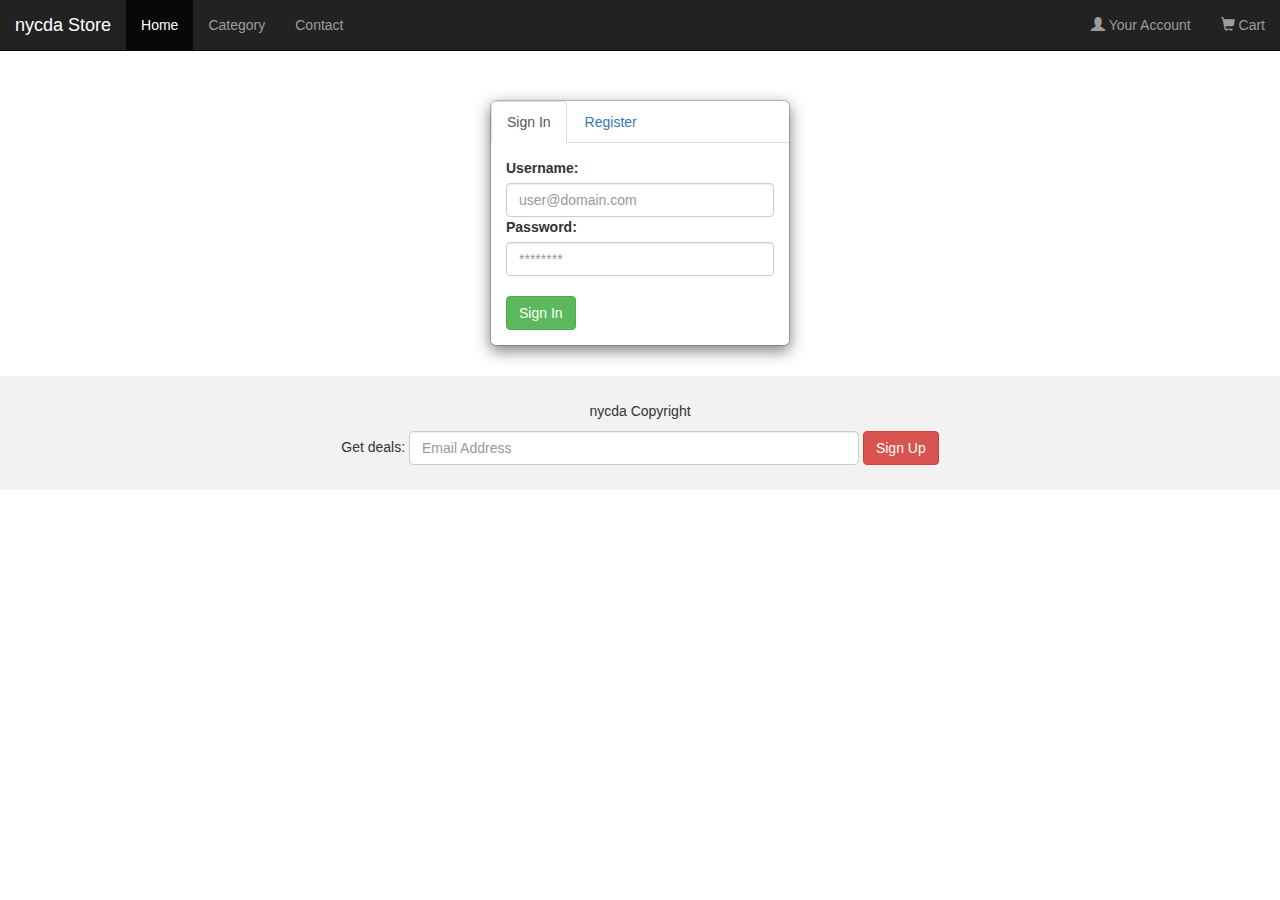
==== signin.html @ bd12d2cf "login functioning" ====
<!DOCTYPE html>
<html lang="en">
<head>
  <title>Checkout</title>
  <meta charset="utf-8">
  <meta name="viewport" content="width=device-width, initial-scale=1">
  <link rel="stylesheet" href="https://maxcdn.bootstrapcdn.com/bootstrap/3.3.7/css/bootstrap.min.css">
  <link rel="stylesheet" type="text/css" href="style.css">
</head>

<body class="cart" >

<!-- navbar stuff -->
<nav class="navbar navbar-inverse navbar-fixed-top">
  <div class="container-fluid">
    <div class="navbar-header">
      <button type="button" class="navbar-toggle" data-toggle="collapse" data-target="#myNavbar">
        <span class="icon-bar"></span>
        <span class="icon-bar"></span>
        <span class="icon-bar"></span>
      </button>
      <a class="navbar-brand" href="#">nycda Store</a>
    </div>
    <div class="collapse navbar-collapse" id="myNavbar">
      <ul class="nav navbar-nav">
        <li class="active"><a href="#">Home</a></li>
        <li><a href="#">Category</a></li>
        <li><a href="#">Contact</a></li>
      </ul>
      <ul class="nav navbar-nav navbar-right">
        <li><a href="#"><span class="glyphicon glyphicon-user"></span> Your Account</a></li>
        <li><a href="#"><span class="glyphicon glyphicon-shopping-cart"></span> Cart</a></li>
      </ul>
    </div>
  </div>
</nav>



<!-- Modal -->
<div id="myModal">
  <div class="modal-dialog modal-sm">
    <div class="modal-content">

      <div class="bs-example bs-example-tabs">
        <ul id="myTab" class="nav nav-tabs">
          <li class="active"><a href="#signin" data-toggle="tab">Sign In</a></li>
          <li class=""><a href="#signup" data-toggle="tab">Register</a></li>
        </ul>
      </div>

      <div class="modal-body">
        <div id="myTabContent" class="tab-content">

          <!-- signin tab -->
          <div class="tab-pane fade active in" id="signin">
           <!--  <form class="form-horizontal">
              <fieldset> -->
                <!-- Sign In Form -->
                <!-- Text input-->
                <div class="control-group">
                  <label class="control-label" for="signin_userid">Username:</label>
                  <div class="controls">
                    <input required="" id="signin_userid" name="signin_userid" type="text" class="form-control" placeholder="user@domain.com" class="input-medium" required="">
                  </div>
                </div>

                <!-- Password input-->
                <div class="control-group">
                  <label class="control-label" for="signin_password">Password:</label>
                  <div class="controls">
                    <input required="" id="signin_password" name="signin_password" class="form-control" type="password" placeholder="********" class="input-medium">
                  </div>
                </div>

                <!-- Button -->
                <div class="control-group">
                  <label class="control-label" for="signin"></label>
                  <div class="controls">
                    <button id="signin" name="signin" class="btn btn-success" onclick="sign_in()">Sign In</button>
                  </div>
                </div>
             <!--  </fieldset>
            </form> -->
          </div>

          <!-- signup tab -->
          <div class="tab-pane fade" id="signup">
            <form class="form-horizontal">
              <fieldset>
                <!-- Sign Up Form -->
                <!-- Text input-->
                <div class="control-group">
                  <label class="control-label" for="first_name">First Name:</label>
                  <div class="controls">
                    <input id="first_name" name="first_name" class="form-control" type="text" placeholder="John" class="input-large" required="">
                  </div>
                </div>

                <div class="control-group">
                  <label class="control-label" for="last_name">Last Name:</label>
                  <div class="controls">
                    <input id="last_name" name="last_name" class="form-control" type="text" placeholder="Doe" class="input-large" required="">
                  </div>
                </div>

                <div class="control-group">
                  <label class="control-label" for="userid">Username:</label>
                  <div class="controls">
                    <input id="userid" name="userid" class="form-control" type="text" placeholder="user@domain.com" class="input-large" required="">
                  </div>
                </div>

                <!-- Password input-->
                <div class="control-group">
                  <label class="control-label" for="password">Password:</label>
                  <div class="controls">
                    <input id="password" name="password" class="form-control" type="password" placeholder="********" class="input-large" required="">
                    <em>1-8 Characters</em>
                  </div>
                </div>

                <!-- Text input-->
                <div class="control-group">
                  <label class="control-label" for="reenterpassword">Re-Enter Password:</label>
                  <div class="controls">
                    <input id="reenterpassword" class="form-control" name="reenterpassword" type="password" placeholder="********" class="input-large" required="">
                  </div>
                </div>

                <!-- Button -->
                <div class="control-group">
                  <label class="control-label" for="confirmsignup"></label>
                  <div class="controls">
                    <button id="confirmsignup" name="confirmsignup" class="btn btn-success" onclick="signup()">Sign Up</button>
                  </div>
                </div>
              </fieldset>
            </form>
          </div>

        </div>
      </div>
    </div>
  </div>
</div>

<!-- Welcome Back Modal -->
<div id="welcome_modal">
  <div class="modal-dialog modal-sm tab-pane">
    <h1 id="welcome_text"> WELCOME BACK </h1>
  </div>
</div>

<footer class="container-fluid text-center">
  <p>nycda Copyright</p>
  <form class="form-inline">Get deals:
    <input type="email" class="form-control" size="50" placeholder="Email Address">
    <button type="button" class="btn btn-danger">Sign Up</button>
  </form>
</footer>

<script src="https://ajax.googleapis.com/ajax/libs/jquery/3.1.1/jquery.min.js"></script>
<script src="https://maxcdn.bootstrapcdn.com/bootstrap/3.3.7/js/bootstrap.min.js"></script>
<script src="cookies.js"> </script>  
<script src="app.js"></script>
</body>
</html>
---- style.css ----
/* Remove the navbar's default rounded borders and increase the bottom margin */
.navbar {
  margin-bottom: 50px;
  border-radius: 0;
  /*position: static;*/
}

body {
  /*min-height: 2000px;*/
  padding-top: 70px;
}

/* Remove the jumbotron's default bottom margin */
 .jumbotron {
  margin-bottom: 0;
}

#welcome_modal{
  display: none;
}

/* Add a gray background color and some padding to the footer */
footer {
  background-color: #f2f2f2;
  padding: 25px;
}
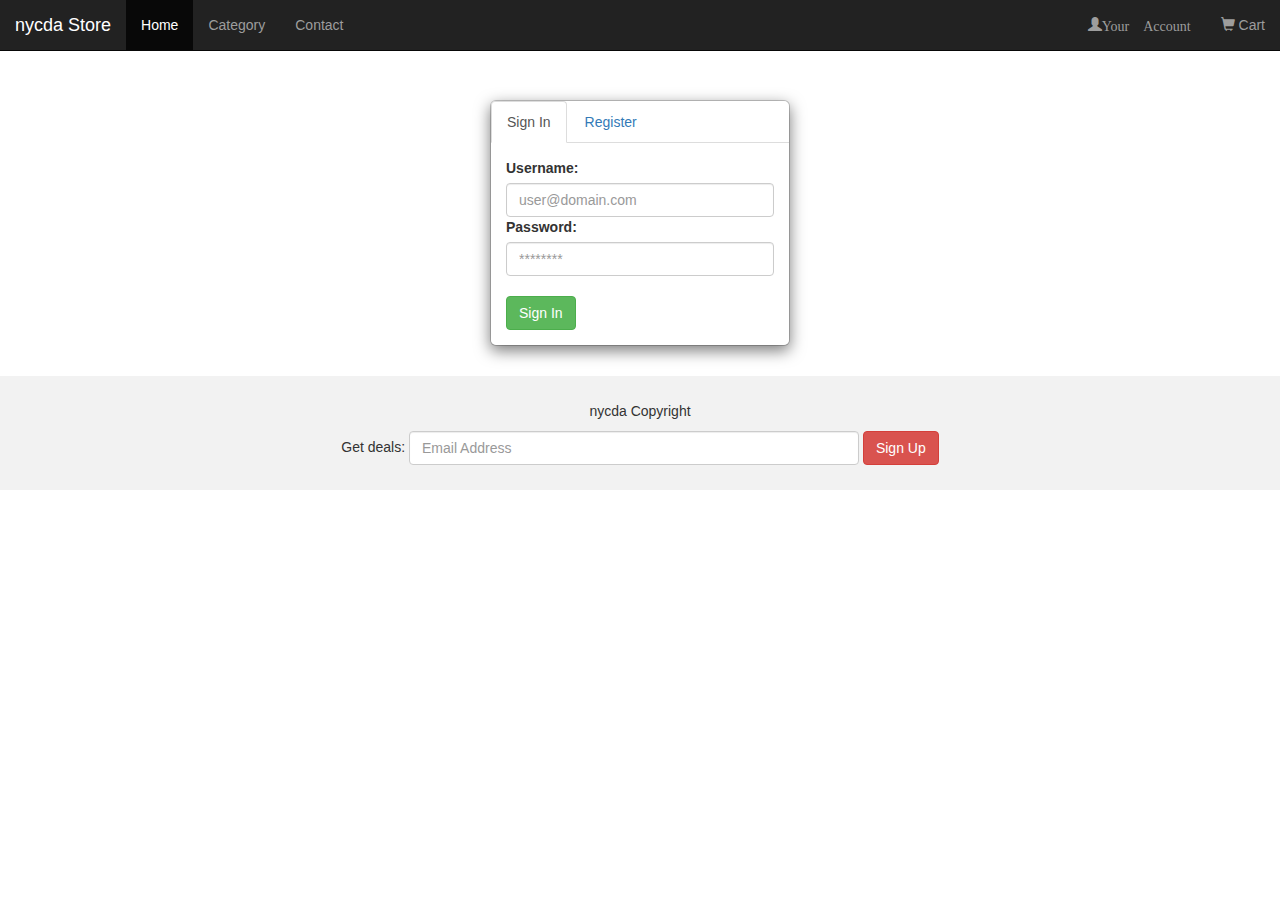
==== commit 499c7455: "login verification and registeration working through share art api" ====
--- a/signin.html
+++ b/signin.html
@@ -28,7 +28,7 @@
         <li><a href="#">Contact</a></li>
       </ul>
       <ul class="nav navbar-nav navbar-right">
-        <li><a href="#"><span class="glyphicon glyphicon-user"></span> Your Account</a></li>
+        <li><a href="#"><span class="glyphicon glyphicon-user"><span id="youraccount">Your Account</span></span></a></li>
         <li><a href="#"><span class="glyphicon glyphicon-shopping-cart"></span> Cart</a></li>
       </ul>
     </div>
@@ -105,17 +105,17 @@
                 </div>
 
                 <div class="control-group">
-                  <label class="control-label" for="userid">Username:</label>
+                  <label class="control-label" for="signup_userid">Username:</label>
                   <div class="controls">
-                    <input id="userid" name="userid" class="form-control" type="text" placeholder="user@domain.com" class="input-large" required="">
+                    <input id="signup_userid" name="signup_userid" class="form-control" type="text" placeholder="user@domain.com" class="input-large" required="">
                   </div>
                 </div>
 
                 <!-- Password input-->
                 <div class="control-group">
-                  <label class="control-label" for="password">Password:</label>
+                  <label class="control-label" for="ignup_password">Password:</label>
                   <div class="controls">
-                    <input id="password" name="password" class="form-control" type="password" placeholder="********" class="input-large" required="">
+                    <input id="signup_password" name="ignup_password" class="form-control" type="password" placeholder="********" class="input-large" required="">
                     <em>1-8 Characters</em>
                   </div>
                 </div>
@@ -149,6 +149,7 @@
 <div id="welcome_modal">
   <div class="modal-dialog modal-sm tab-pane">
     <h1 id="welcome_text"> WELCOME BACK </h1>
+    <button id="logout" class="btn btn-success" onclick="log_out()">Logout</button>
   </div>
 </div>
 
